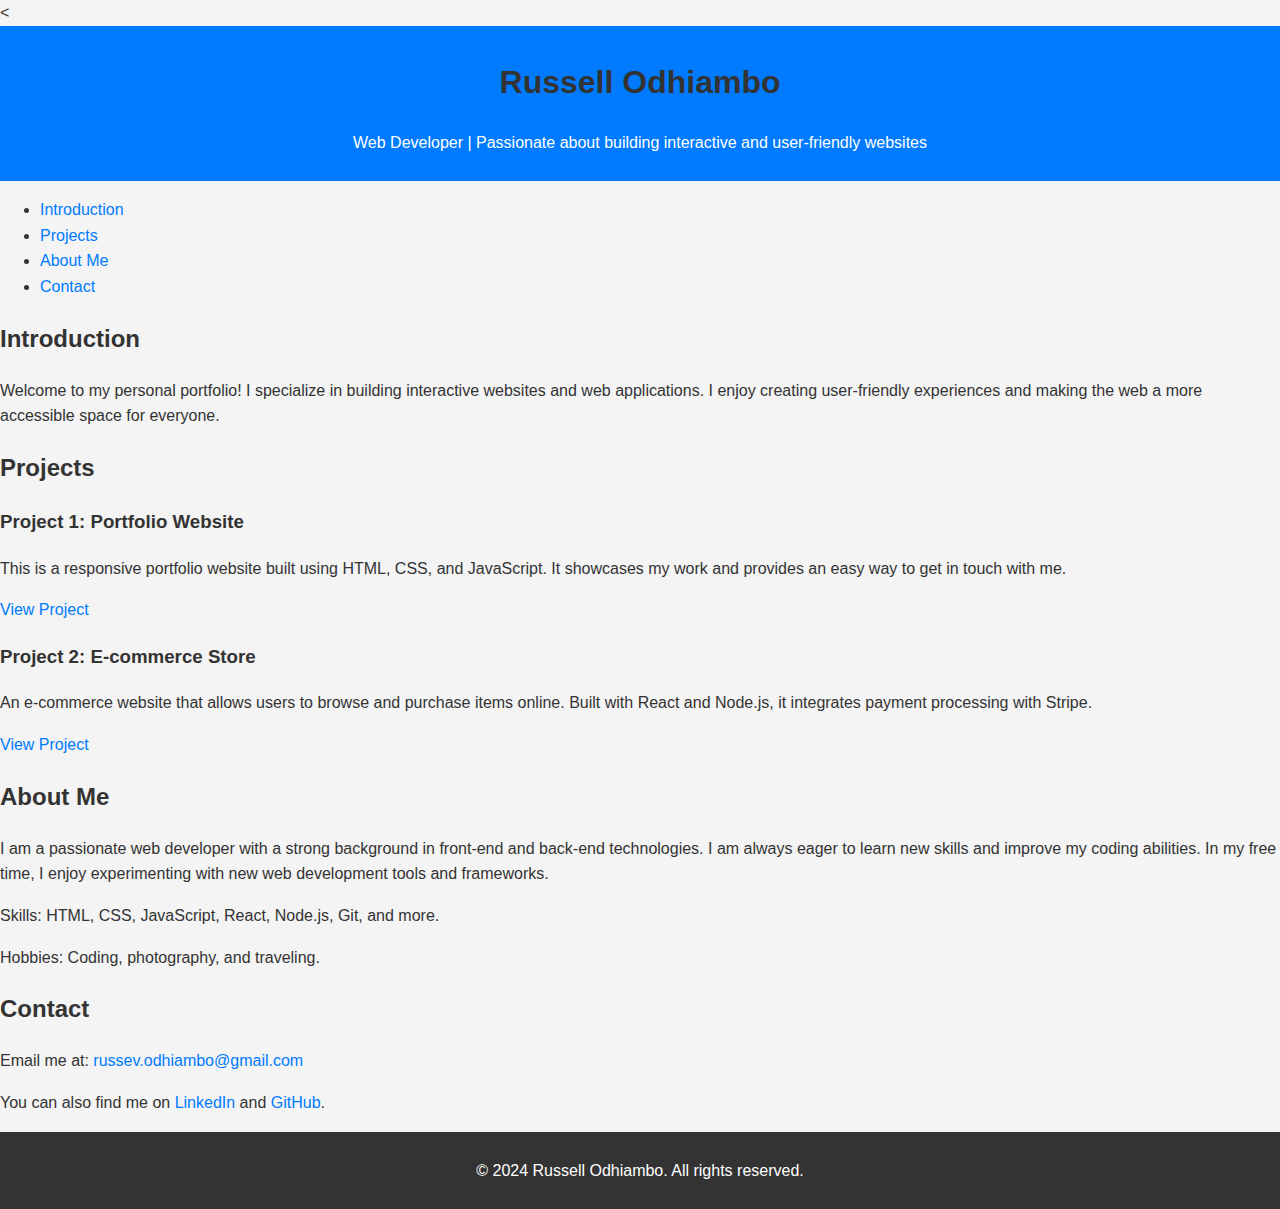
==== css_basic/index.html @ ce46a054 "Added CSS files and updated HTML head" ====
<<!DOCTYPE html>
<html lang="en">
  <head>
    <link href="base.css" rel="stylesheet" />
    <link href="styles.css" rel="stylesheet" />
    <meta charset="utf-8" />
    <title>Russell Odhiambo - Personal Portfolio</title>
  </head>
  <body>
    <header>
      <h1>Russell Odhiambo</h1>
      <p>
        Web Developer | Passionate about building interactive and user-friendly
        websites
      </p>
    </header>

    <nav>
      <ul>
        <li><a href="#introduction">Introduction</a></li>
        <li><a href="#projects">Projects</a></li>
        <li><a href="#about">About Me</a></li>
        <li><a href="#contact">Contact</a></li>
      </ul>
    </nav>

    <section id="introduction">
      <h2>Introduction</h2>
      <p>
        Welcome to my personal portfolio! I specialize in building interactive
        websites and web applications. I enjoy creating user-friendly
        experiences and making the web a more accessible space for everyone.
      </p>
    </section>

    <section id="projects">
      <h2>Projects</h2>
      <article class="project">
        <h3>Project 1: Portfolio Website</h3>
        <p>
          This is a responsive portfolio website built using HTML, CSS, and
          JavaScript. It showcases my work and provides an easy way to get in
          touch with me.
        </p>
        <a href="https://github.com/russellbelmont/portfolio" target="_blank"
          >View Project</a
        >
      </article>
      <article class="project">
        <h3>Project 2: E-commerce Store</h3>
        <p>
          An e-commerce website that allows users to browse and purchase items
          online. Built with React and Node.js, it integrates payment processing
          with Stripe.
        </p>
        <a
          href="https://github.com/russellbelmont/e-commerce-store"
          target="_blank"
          >View Project</a
        >
      </article>
    </section>

    <section id="about">
      <h2>About Me</h2>
      <p>
        I am a passionate web developer with a strong background in front-end
        and back-end technologies. I am always eager to learn new skills and
        improve my coding abilities. In my free time, I enjoy experimenting with
        new web development tools and frameworks.
      </p>
      <p>Skills: HTML, CSS, JavaScript, React, Node.js, Git, and more.</p>
      <p>Hobbies: Coding, photography, and traveling.</p>
    </section>

    <section id="contact">
      <h2>Contact</h2>
      <p>
        Email me at:
        <a href="mailto:russev.odhiambo@gmail.com">russev.odhiambo@gmail.com</a>
      </p>
      <p>
        You can also find me on
        <a href="https://www.linkedin.com/in/russell-odhiambo/" target="_blank"
          >LinkedIn</a
        >
        and
        <a href="https://github.com/russellbelmont" target="_blank">GitHub</a>.
      </p>
    </section>

    <footer>
      <p>&copy; 2024 Russell Odhiambo. All rights reserved.</p>
    </footer>
  </body>
</html>
---- css_basic/base.css ----
/* base.css */
body {
    font-family: Arial, sans-serif;
    line-height: 1.6;
    margin: 0;
    padding: 0;
}

h1, h2, h3, h4, h5, h6 {
    color: #333;
}

a {
    color: #007bff;
    text-decoration: none;
}

a:hover {
    text-decoration: underline;
}
---- css_basic/styles.css ----
/* styles.css */
body {
    background-color: #f4f4f4;
    color: #333;
}

.container {
    width: 80%;
    margin: 0 auto;
    padding: 20px;
}

header {
    background-color: #007bff;
    color: white;
    padding: 10px 0;
    text-align: center;
}

footer {
    background-color: #333;
    color: white;
    padding: 10px 0;
    text-align: center;
}
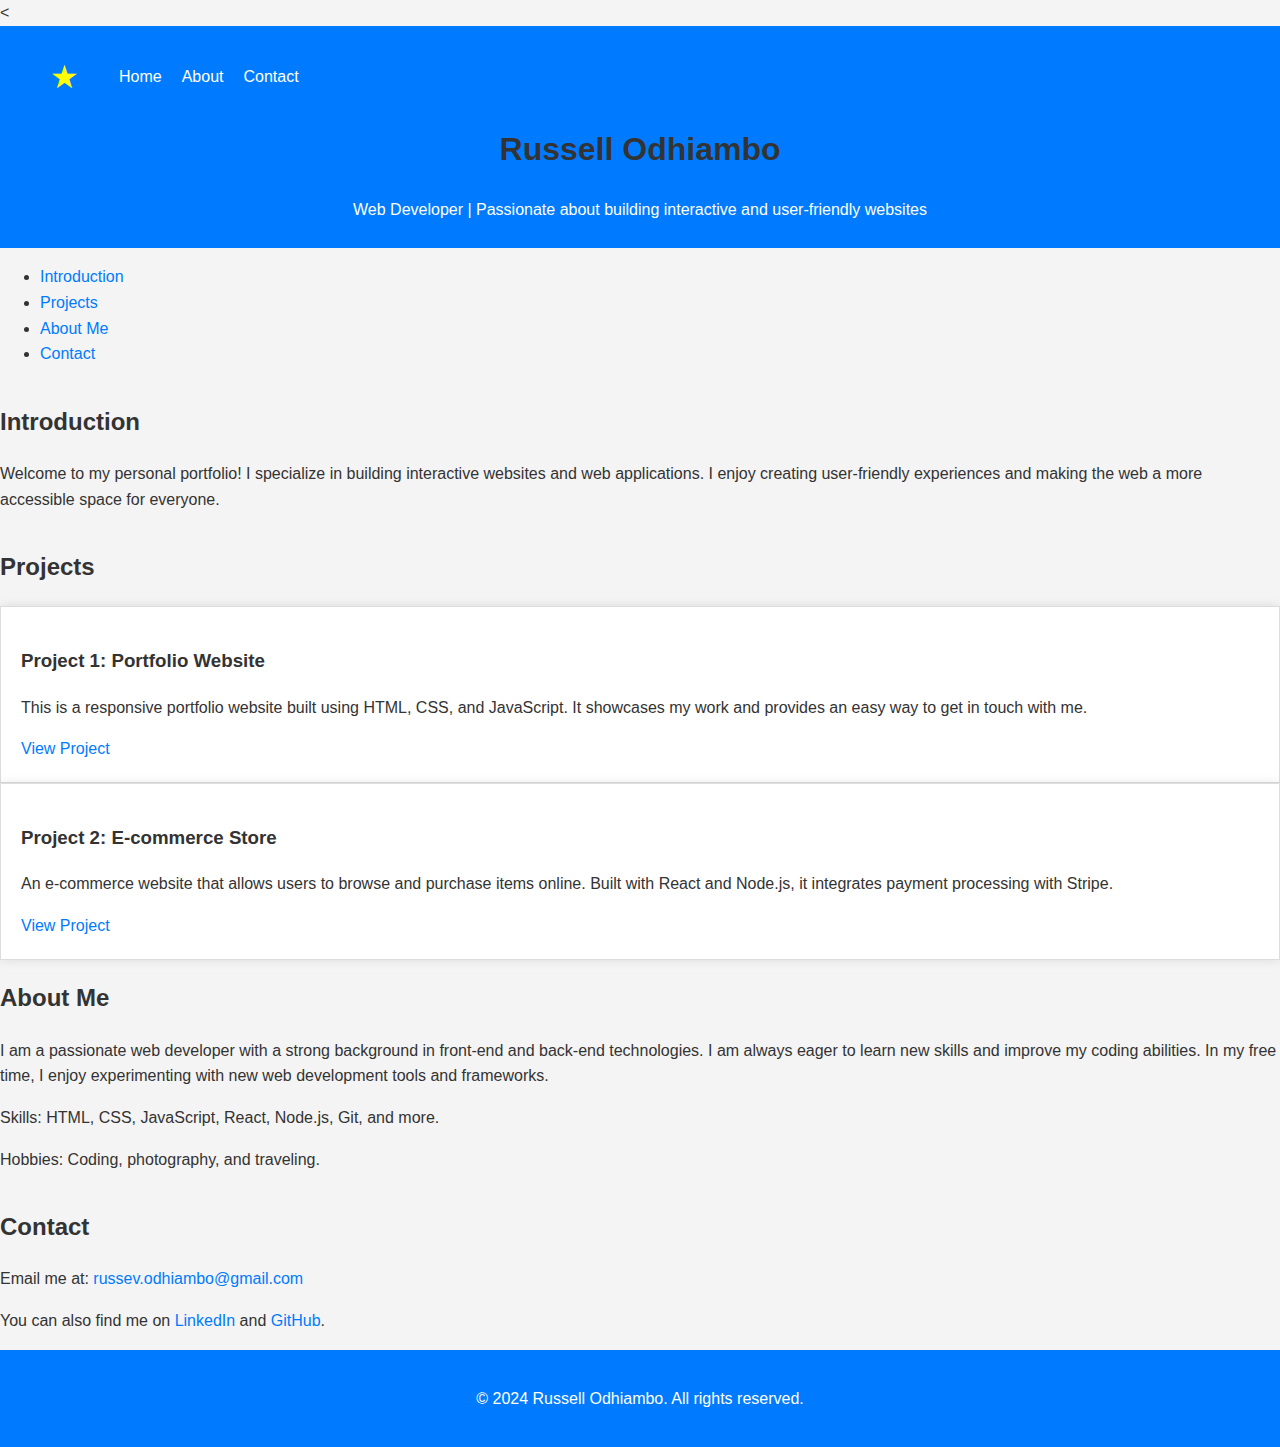
==== commit b16146e9: "Added a Unicode logo to the header and styled the layout" ====
--- a/css_basic/index.html
+++ b/css_basic/index.html
@@ -8,6 +8,14 @@
   </head>
   <body>
     <header>
+      <!-- Adding a logo using a Unicode character -->
+      <ul>
+        <li><span class="logo">&#9733;</span></li>
+        <!-- Unicode for a star -->
+        <li><a href="#">Home</a></li>
+        <li><a href="#">About</a></li>
+        <li><a href="#">Contact</a></li>
+      </ul>
       <h1>Russell Odhiambo</h1>
       <p>
         Web Developer | Passionate about building interactive and user-friendly
--- a/css_basic/styles.css
+++ b/css_basic/styles.css
@@ -23,3 +23,121 @@
     padding: 10px 0;
     text-align: center;
 }
+/* Make sure the body and main tags are set up as flex containers */
+body {
+    display: flex;
+    flex-direction: column;  /* Stack header, main, and footer vertically */
+    min-height: 100vh;  /* Ensure body takes up at least the full viewport height */
+}
+
+main {
+    display: flex;
+    flex-direction: row;  /* Arrange article and aside in a row */
+    flex: auto;  /* Make the main content area flexible */
+    width: 100%;  /* Ensure main takes full width */
+}
+
+/* Flexbox for the header and footer to ensure they fit at the top and bottom */
+header, footer {
+    padding: 20px;
+    background-color: #f4f4f4;
+    text-align: center;
+}
+
+/* Article and aside should be set up as flexible boxes as well */
+article {
+    flex: 2;  /* Takes up 2 parts of the space */
+    padding: 20px;
+    overflow-y: auto;  /* Enable vertical scrolling within the article */
+}
+
+aside {
+    flex: 1;  /* Takes up 1 part of the space */
+    padding: 20px;
+    overflow-y: auto;  /* Enable vertical scrolling within the aside */
+}
+/* General Body Styling */
+body {
+    display: flex;
+    flex-direction: column;
+    min-height: 100vh;
+    font-family: Arial, sans-serif; /* A clean font for the website */
+    background-color: #f4f4f4; /* Light background color */
+    color: #333; /* Dark text color for readability */
+}
+
+/* Header Styling */
+header {
+    background-color: #007BFF; /* Blue background for the header */
+    padding: 10px;
+    color: white; /* White text color */
+}
+
+header ul {
+    list-style: none;
+    display: flex;
+    align-items: center;
+}
+
+header li {
+    margin-right: 20px;
+}
+
+header a {
+    color: white;
+    text-decoration: none;
+    font-size: 16px;
+}
+
+header a:hover {
+    text-decoration: underline;
+}
+
+/* Logo Styling */
+.logo {
+    font-size: 32px; /* Make the logo (Unicode) larger */
+    margin-right: 20px;
+    color: yellow; /* Choose a color for the logo */
+}
+
+/* Main Layout Styling */
+main {
+    display: flex;
+    flex-direction: row;
+    flex: auto;
+    width: 100%;
+    padding: 20px;
+}
+
+article {
+    flex: 2;
+    padding: 20px;
+    background-color: #ffffff; /* White background for the article */
+    border: 1px solid #ddd; /* Light border */
+    box-shadow: 0 0 10px rgba(0, 0, 0, 0.1); /* Add a subtle shadow */
+    overflow-y: auto;
+}
+
+aside {
+    flex: 1;
+    padding: 20px;
+    background-color: #f9f9f9; /* Slightly off-white background for the aside */
+    border: 1px solid #ddd;
+    box-shadow: 0 0 10px rgba(0, 0, 0, 0.1);
+    overflow-y: auto;
+}
+
+/* Footer Styling */
+footer {
+    padding: 20px;
+    background-color: #007BFF; /* Same as header */
+    color: white;
+    text-align: center;
+}
+
+/* General Text Styling */
+h2, h3 {
+    font-family: 'Arial', sans-serif;
+    font-weight: bold;
+    color: #333;
+}
